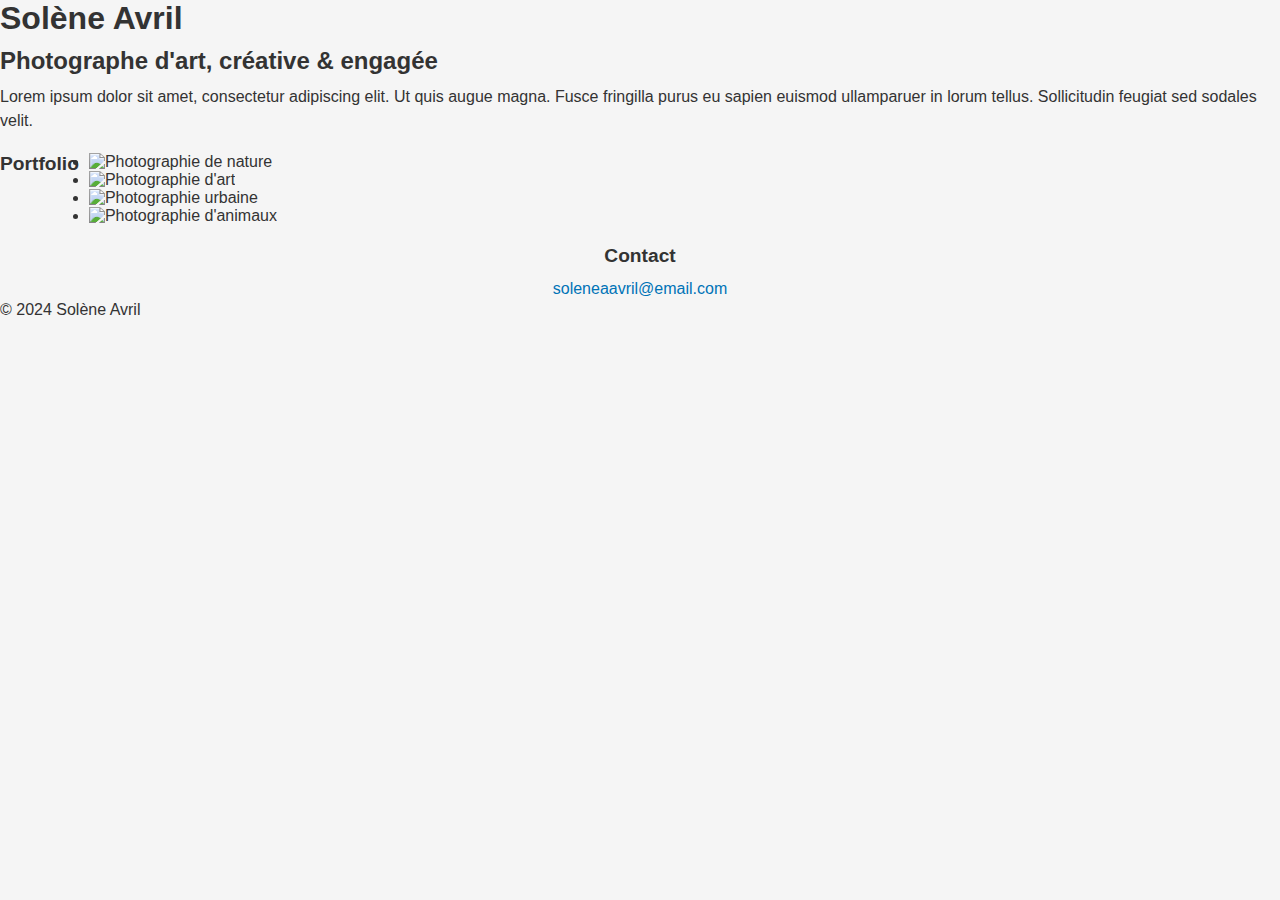
==== TP1/Exercice2/Index.html @ bfc845a3 "commit" ====
<!DOCTYPE html>
<html lang="fr">
<head>
  <meta charset="UTF-8">
  <meta name="viewport" content="width=device-width, initial-scale=1.0">
  <title>Solène Avril - Photographe</title>
  <link rel="stylesheet" href="style.css">
</head>
<body>
  <header>
    <h1>Solène Avril</h1>
    <h2>Photographe d'art, créative & engagée</h2>
  </header>
  <main>
    <section id="bio">
      <p>Lorem ipsum dolor sit amet, consectetur adipiscing elit. Ut quis augue magna. Fusce fringilla purus eu sapien euismod ullamparuer in lorum tellus. Sollicitudin feugiat sed sodales velit.</p>
    </section>
    <section id="portfolio">
      <h3>Portfolio</h3>
      <ul>
        <li><img src="https://picsum.photos/seed/fhdjddgfhsdg/200/300" alt="Photographie de nature"></li>
        <li><img src="https://picsum.photos/seed/fhdjddgfhsdg/200/300" alt="Photographie d'art"></li>
        <li><img src="https://picsum.photos/seed/fhdjddgfhsdg/200/300" alt="Photographie urbaine"></li>
        <li><img src="https://picsum.photos/seed/fhdjddgfhsdg/200/300" alt="Photographie d'animaux"></li>
      </ul>
    </section>
    <section id="contact">
      <h3>Contact</h3>
      <p>
        <a href="mailto:soleneaavril@email.com">soleneaavril@email.com</a>
      </p>
    </section>
  </main>
  <footer>
    &copy; 2024 Solène Avril
  </footer>
</body>
</html>
---- TP1/Exercice2/style.css ----
/* Réinitialisation des styles */
* {
  margin: 0;
  padding: 0;
  box-sizing: border-box;
}

/* Structure globale */
body {
  font-family: "Roboto", sans-serif;
  color: #333;
  background-color: #f5f5f5;
}

#header {
  background-color: #0073b7;
  padding: 10px;
  text-align: center;
}

#main {
  padding: 20px;
}

#bio {
  margin-bottom: 20px;
}

#portfolio {
  display: flex;
  flex-wrap: wrap;
  column-gap: 10px;
}

#portfolio img {
  width: 100%;
  height: auto;
  object-fit: cover;
}

#contact {
  margin-top: 20px;
  text-align: center;
}

#footer {
  background-color: #0073b7;
  padding : 10px;
  text-align : center;
}

/* Typographie */
h1 {
  font-size: 2em;
  margin-bottom: 10px;
}

h2 {
  font-size: 1.5em;
  margin-bottom: 10px;
}

h3 {
  font-size: 1.2em;
  margin-bottom: 10px;
}

p {
  font-size: 1em;
  line-height: 1.5;
}

a {
  color: #0073b7;
  text-decoration: none;
  transition: 0.3s;

  &:hover {
    color: #fff;
  }
}

/* Médias responsives */
@media (max-width: 768px) {
  #portfolio {
    flex-direction: column;
  }
}

/* Animations */
.apparition {
  opacity: 0;
  transition: 0.5s;

  &.visible {
    opacity: 1;
  }
}
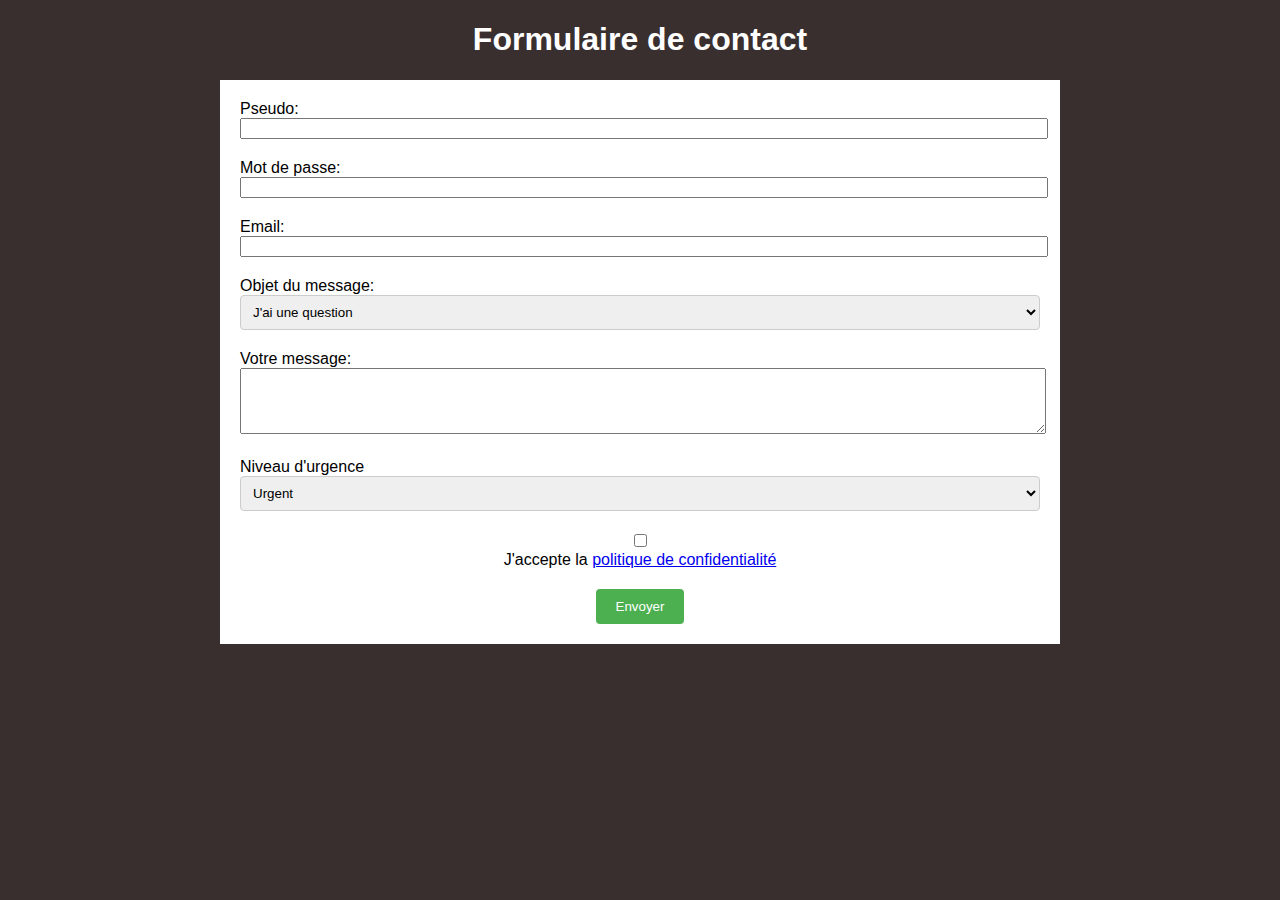
==== commit 2aa47974: "commit" ====
--- a/TP1/Exercice2/Index.html
+++ b/TP1/Exercice2/Index.html
@@ -1,38 +1,54 @@
 <!DOCTYPE html>
 <html lang="fr">
 <head>
-  <meta charset="UTF-8">
-  <meta name="viewport" content="width=device-width, initial-scale=1.0">
-  <title>Solène Avril - Photographe</title>
-  <link rel="stylesheet" href="style.css">
+    <meta charset="UTF-8">
+    <meta name="viewport" content="width=device-width, initial-scale=1.0">
+    <title>Formulaire de Contact</title>
+    <link rel="stylesheet" href="style.css">
 </head>
 <body>
-  <header>
-    <h1>Solène Avril</h1>
-    <h2>Photographe d'art, créative & engagée</h2>
-  </header>
-  <main>
-    <section id="bio">
-      <p>Lorem ipsum dolor sit amet, consectetur adipiscing elit. Ut quis augue magna. Fusce fringilla purus eu sapien euismod ullamparuer in lorum tellus. Sollicitudin feugiat sed sodales velit.</p>
-    </section>
-    <section id="portfolio">
-      <h3>Portfolio</h3>
-      <ul>
-        <li><img src="https://picsum.photos/seed/fhdjddgfhsdg/200/300" alt="Photographie de nature"></li>
-        <li><img src="https://picsum.photos/seed/fhdjddgfhsdg/200/300" alt="Photographie d'art"></li>
-        <li><img src="https://picsum.photos/seed/fhdjddgfhsdg/200/300" alt="Photographie urbaine"></li>
-        <li><img src="https://picsum.photos/seed/fhdjddgfhsdg/200/300" alt="Photographie d'animaux"></li>
-      </ul>
-    </section>
-    <section id="contact">
-      <h3>Contact</h3>
-      <p>
-        <a href="mailto:soleneaavril@email.com">soleneaavril@email.com</a>
-      </p>
-    </section>
-  </main>
-  <footer>
-    &copy; 2024 Solène Avril
-  </footer>
+    <h1>Formulaire de contact</h1>
+    <form action="#" method="post">
+        <div class="form-group">
+            <label for="pseudo">Pseudo:</label>
+            <input type="text" id="pseudo" name="pseudo" required>
+        </div>
+        <div class="form-group">
+            <label for="password">Mot de passe:</label>
+            <input type="password" id="password" name="password" required>
+        </div>
+        <div class="form-group">
+            <label for="email">Email:</label>
+            <input type="email" id="email" name="email" required>
+        </div>
+        <div class="form-group">
+            <label for="objet">Objet du message:</label>
+            <select id="objet" name="objet" required>
+                <option value="question">J'ai une question</option>
+                <option value="suggestion">Je fais une suggestion</option>
+                <option value="probleme">Je rencontre un problème</option>
+                <option value="autre">Autre</option>
+            </select>
+        </div>
+        <div class="form-group" id="message">
+            <label for="message">Votre message:</label>
+            <textarea id="message" name="message" rows="4" required></textarea>
+        </div>
+        <div class="form-group">
+            <label for="urgence">Niveau d'urgence</label>
+            <select id="urgence" name="urgence">
+                <option value="urgent">Urgent</option>
+                <option value="normal">Normal</option>
+                <option value="lent">Lent</option>
+            </select>
+        </div>
+        <div class="form-group" id="politique">
+            <input type="checkbox" id="confidentialite" name="confidentialite" required> 
+            <label for="confidentialite">J'accepte la <a href="https://policies.google.com/privacy?hl=fr-CA" target="_blank">politique de confidentialité</a></label>
+        </div>
+        <div id="button">
+            <button type="submit">Envoyer</button>
+        </div>
+    </form>
 </body>
 </html>
--- a/TP1/Exercice2/style.css
+++ b/TP1/Exercice2/style.css
@@ -1,98 +1,61 @@
-/* Réinitialisation des styles */
-* {
-  margin: 0;
-  padding: 0;
-  box-sizing: border-box;
-}
+body {
+    font-family: sans-serif;
+    margin: 20px;
+    background-color: #3a2f2f;
+  }
+  
+  
+  .form-group {
+    margin-bottom: 20px;
+  }
+  
+  label {
+    display: block;
+  }
+  
+  select {
+    width: 100%;
+    padding: 8px;
+    border: 1px solid #ccc;
+    border-radius: 4px;
+    box-sizing: border-box;
+  }
+  
+  button {
+    background-color: #4CAF50;
+    place-items: center;
+    color: white;
+    padding: 10px 20px;
+    border: none;
+    border-radius: 4px;
+    cursor: pointer;
+    text-align: center;
+  }
 
-/* Structure globale */
-body {
-  font-family: "Roboto", sans-serif;
-  color: #333;
-  background-color: #f5f5f5;
-}
+  #pseudo, #password, #email{
+    width: 100%;
+  }
+  
+  button:hover {
+    background-color: #ed033e;
+  }
+  
+  form{
+    margin: auto;
+    width: 800px;
+    background-color: white;
+    padding: 20px;
+  }
+  
+  h1{
+    color: white;
+    text-align: center;
+  }
+  
+  #message{
+    width: 100%;
+  }
 
-#header {
-  background-color: #0073b7;
-  padding: 10px;
-  text-align: center;
-}
-
-#main {
-  padding: 20px;
-}
-
-#bio {
-  margin-bottom: 20px;
-}
-
-#portfolio {
-  display: flex;
-  flex-wrap: wrap;
-  column-gap: 10px;
-}
-
-#portfolio img {
-  width: 100%;
-  height: auto;
-  object-fit: cover;
-}
-
-#contact {
-  margin-top: 20px;
-  text-align: center;
-}
-
-#footer {
-  background-color: #0073b7;
-  padding : 10px;
-  text-align : center;
-}
-
-/* Typographie */
-h1 {
-  font-size: 2em;
-  margin-bottom: 10px;
-}
-
-h2 {
-  font-size: 1.5em;
-  margin-bottom: 10px;
-}
-
-h3 {
-  font-size: 1.2em;
-  margin-bottom: 10px;
-}
-
-p {
-  font-size: 1em;
-  line-height: 1.5;
-}
-
-a {
-  color: #0073b7;
-  text-decoration: none;
-  transition: 0.3s;
-
-  &:hover {
-    color: #fff;
+  #button, #politique{
+    text-align: center;
   }
-}
-
-/* Médias responsives */
-@media (max-width: 768px) {
-  #portfolio {
-    flex-direction: column;
-  }
-}
-
-/* Animations */
-.apparition {
-  opacity: 0;
-  transition: 0.5s;
-
-  &.visible {
-    opacity: 1;
-  }
-}
